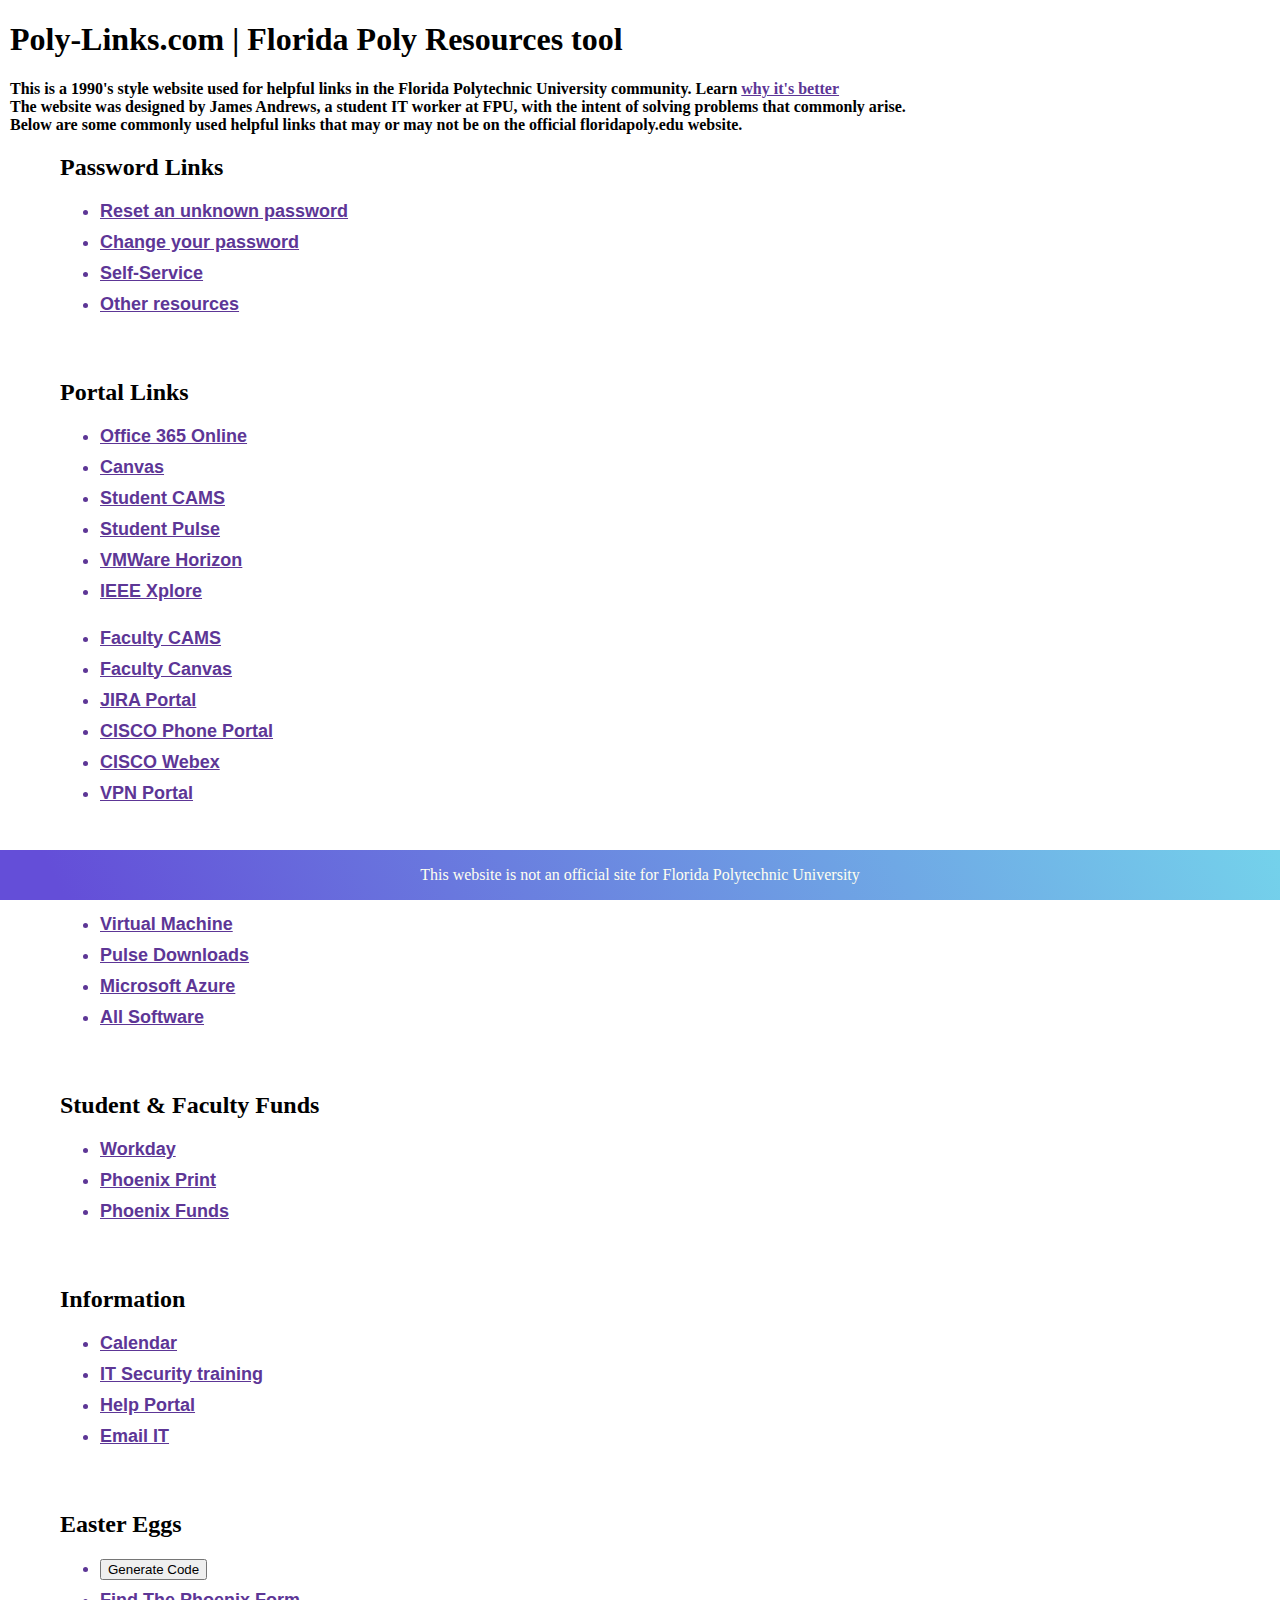
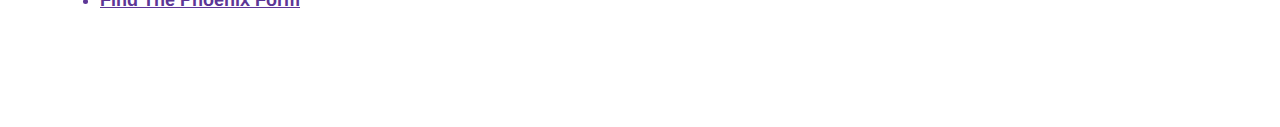
==== index.html @ 90a5541e "add faculty canvas" ====
<!DOCTYPE html>

<html lang="en">
<head>
  <!-- Boilerplate Meta Data -->
  <meta charset="UTF-8">
  <meta http-equiv="X-UA-Compatible" content="IE=edge">
  <!-- Schema  -->
  <meta itemprop="name" content="Poly Links">
  <meta itemprop="description" content="A 1990's style website used for helpful links in the Florida Polytechnic University community.">
  <meta itemprop="image" content="https://florida-poly.github.io/src/poly-links.png">
  
  <meta property="og:title" content="Poly-Links" />
  <meta property="og:type" content="website" />
  <meta property="og:description" content="A 1990's style website used for helpful links in the Florida Polytechnic University community." />
  <meta property="og:url" content="https://florida-poly.github.io/" />
  <meta property="og:image" content="https://florida-poly.github.io/src/poly-links.png" />
  
  <title>Poly-Links - FPU Resources</title>
  <link rel="shortcut icon" type="image/png" href="/src/favicon.png"/>
  <link rel="canonical" href="https://florida-poly.github.io/">
  <meta name="description" content="Poly Links is a 1990's style website for the florida-poly community. Hosted on Github pages">
  <meta name="viewport" content="width=device-width, initial-scale=1">
  
  <link rel="stylesheet" type="text/css" href="CSS/stylesheet.css">
  <script defer src="js/source.js"></script>
</head>

<h1>
  Poly-Links.com | Florida Poly Resources tool
</h1>
<b>
  This is a 1990's style website used for helpful links in the Florida Polytechnic University community. Learn <a href="https://florida-poly.github.io/contribute/">why it's better</a>
  <div>
  The website was designed by James Andrews, a student IT worker at FPU, with the intent of solving problems that commonly arise.
  </div>
  <div>
  Below are some commonly used helpful links that may or may not be on the official floridapoly.edu website.
  </div>
    <div class="dent">
        <h2>
            Password Links
        </h2>
        
        <ul>
            <li><a href="https://netid.floridapoly.org/Accounts/PasswordReset" target="_blank" rel="noreferrer">Reset an unknown password</a></li>
            <li><a href="https://netid.floridapoly.org/Accounts/PasswordChange" target="_blank" rel="noreferrer">Change your password</a></li>
            <li><a href="https://netid.floridapoly.org/Accounts/selfservice" target="_blank" rel="noreferrer">Self-Service</a></li>
            <li><a href="https://floridapoly.edu/resources/" target="_blank" rel="noreferrer">Other resources</a></li>
        </ul>
        <BR>
        <h2>
            Portal Links
        </h2>

        <ul>
            <li><a href="https://login.microsoftonline.com/login.srf" target="_blank" rel="noreferrer">Office 365 Online</a></li>
            <li><a href="https://floridapolytechnic.instructure.com/login/saml" target="_blank" rel="noreferrer">Canvas</a></li>
            <li><a href="https://cams.floridapoly.org/student/login.asp" target="_blank" rel="noreferrer">Student CAMS</a></li>
            <li><a href="https://pulse.floridapoly.edu/" target="_blank" rel="noreferrer">Student Pulse</a></li>
            <li><a href="https://apps.floridapoly.edu" target="_blank" rel="noreferrer">VMWare Horizon</a></li>
            <li><a href="http://flpoly-proxy.flvc.org/login?url=http://ieeexplore.ieee.org/" target="_blank" rel="noreferrer">IEEE Xplore</a></li>
        </ul>
        <ul>
            <li><a href="https://cams.floridapoly.org/faculty/login.asp" target="_blank" rel="noreferrer">Faculty CAMS</a></li>
            <li><a href="https://successprimers.instructure.com/" target="_blank" rel="noreferrer">Faculty Canvas</a></li>
            <li><a href="https://floridapoly.atlassian.net/" target="_blank" rel="noreferrer">JIRA Portal</a></li>
            <li><a href="https://ccc-ucm-01.floridapoly.org/ucmuser/" target="_blank" rel="noreferrer">CISCO Phone Portal</a></li>
            <li><a href="https://floridapoly.webex.com/" target="_blank" rel="noreferrer">CISCO Webex</a></li>
            <li><a href="https://florida-poly.github.io/vpn" rel="noreferrer">VPN Portal</a></li>
        </ul>
        <BR>
        <h2>
            Software
        </h2>

        <ul>
            <li><a href="https://apps.floridapoly.edu" target="_blank" rel="noreferrer">Virtual Machine</a></li>
            <li><a href="https://pulse.floridapoly.edu/software-downloads/" target="_blank" rel="noreferrer">Pulse Downloads</a></li>
            <li><a href="https://azureforeducation.microsoft.com/devtools" target="_blank" rel="noreferrer">Microsoft Azure</a></li>
            <li><a href="https://floridapoly.atlassian.net/servicedesk/customer/portal/4/article/536936449?src=297930503" target="_blank" rel="noreferrer">All Software</a></li>
        </ul>
        <BR>
        <h2>
            Student & Faculty Funds
        </h2>
        
        <ul>
            <li><a href="https://www.myworkday.com/flpoly/d/home.htmld" target="_blank" rel="noreferrer">Workday</a></li>
            <li><a href="https://phoenixprint.floridapoly.edu" target="_blank" rel="noreferrer">Phoenix Print</a></li>
            <li><a href="https://floridapolystudentlink.atriumcampus.com/" target="_blank" rel="noreferrer">Phoenix Funds</a></li>
        </ul>
        <BR>
        <h2>
            Information
        </h2>

        <ul>
            <li><a href="https://floridapoly.edu/academics/academic-calendar/index.php" target="_blank" rel="noreferrer">Calendar</a></li>
            <li><a href="https://training.knowbe4.com/learner/index.html" target="_blank" rel="noreferrer">IT Security training</a></li>
            <li><a href="https://help.floridapoly.edu" target="_blank" rel="noreferrer">Help Portal</a></li>
            <li><a href="mailto:helpdesk@floridapoly.edu" target="_blank">Email IT</a></li>
        </ul>
        <BR>
        <h2>
            Easter Eggs
        </h2>

        <ul>
            <li><button onclick="hack()">Generate Code</button>
            <li><a href="https://floridapoly.edu/find-the-phoenix-form.php" target="_blank" rel="noreferrer">Find The Phoenix Form</a></li>
        </ul>
    </div>
</b>

<BR>
<!--     <div align='center'><a href='https://github.com/Florida-Poly/Florida-Poly.github.io/'><img src='https://www.free-website-hit-counter.com/c.php?d=7&id=123476&s=55' border='0' alt='Hit Counter'></a></div> -->
<BR>
<BR>
<BR>
<BR>

<div class="footer">
  <p>This website is not an official site for Florida Polytechnic University</p>
</div>
  
</html>

<!-- Global site tag (gtag.js) - Google Analytics -->
<script async src="https://www.googletagmanager.com/gtag/js?id=UA-171069333-1"></script>
<script defer="defer">
  window.dataLayer = window.dataLayer || [];
  function gtag(){dataLayer.push(arguments);}
  gtag('js', new Date());

  gtag('config', 'UA-171069333-1');
</script>
---- CSS/stylesheet.css ----
body {
   margin: auto;
   padding-left: 10px;
}

a {
   color: #5D3696;
}

li {
   font-family: "Nunito Sans", sans-serif;
   color: #5D3696;
   font-size: large;
   font-weight: 700;
   padding-bottom: 10px;
}

.dent {
   padding-left: 50px;
   padding-right: 50px;
}

.footer {
   position: fixed;
   left: 0;
   bottom: 0;
   width: 100%;
   background-image: linear-gradient(243deg, #74D2EB 0%, #644ED8 95%);
   color: ivory;
   text-align: center;
}
.nf {
   background-image: linear-gradient(243deg, #74D2EB 0%, #644ED8 95%);
   background-color: linear-gradient(243deg, #74D2EB 0%, #644ED8 95%);
}
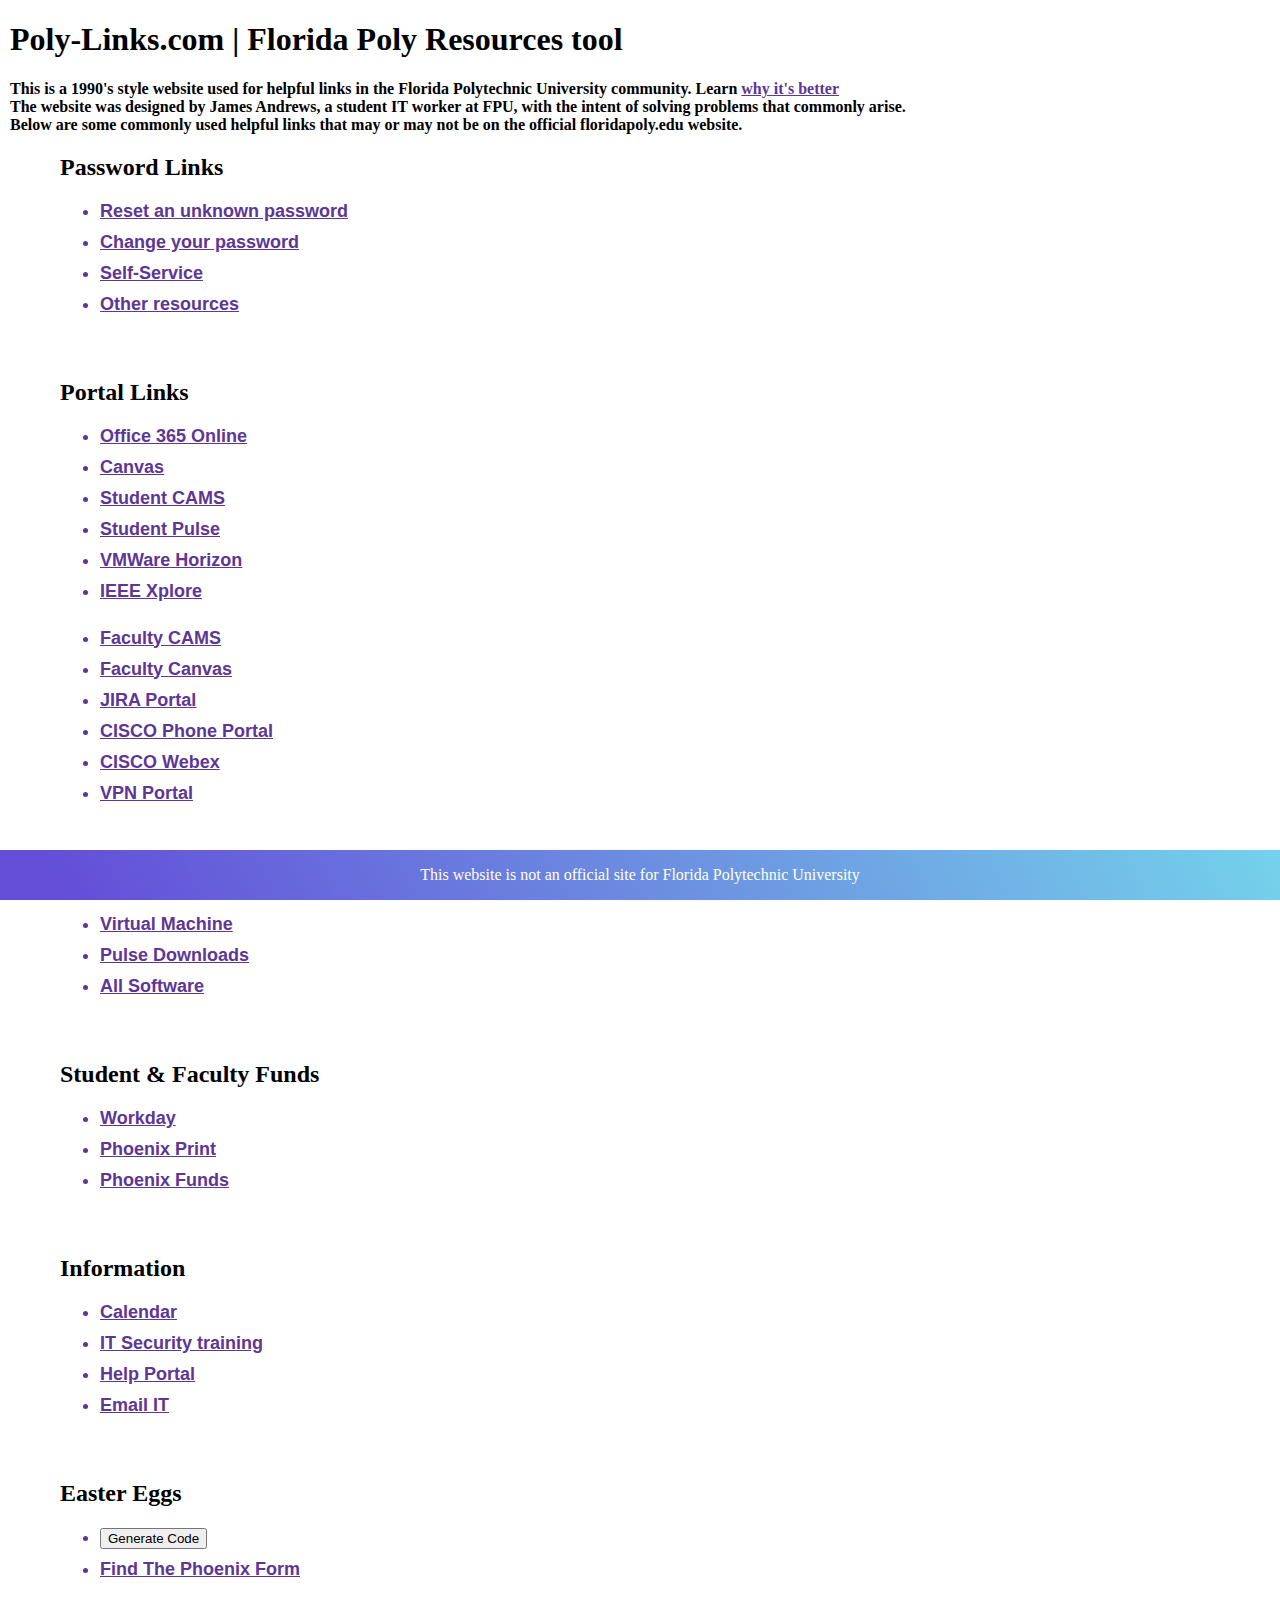
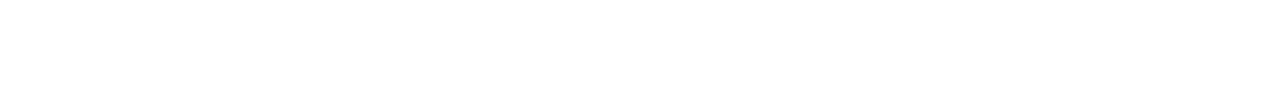
==== commit c10a92b1: "move azure" ====
--- a/index.html
+++ b/index.html
@@ -77,8 +77,7 @@
         <ul>
             <li><a href="https://apps.floridapoly.edu" target="_blank" rel="noreferrer">Virtual Machine</a></li>
             <li><a href="https://pulse.floridapoly.edu/software-downloads/" target="_blank" rel="noreferrer">Pulse Downloads</a></li>
-            <li><a href="https://azureforeducation.microsoft.com/devtools" target="_blank" rel="noreferrer">Microsoft Azure</a></li>
-            <li><a href="https://floridapoly.atlassian.net/servicedesk/customer/portal/4/article/536936449?src=297930503" target="_blank" rel="noreferrer">All Software</a></li>
+            <li><a href="https://florida-poly.github.io/software" rel="noreferrer">All Software</a></li>
         </ul>
         <BR>
         <h2>
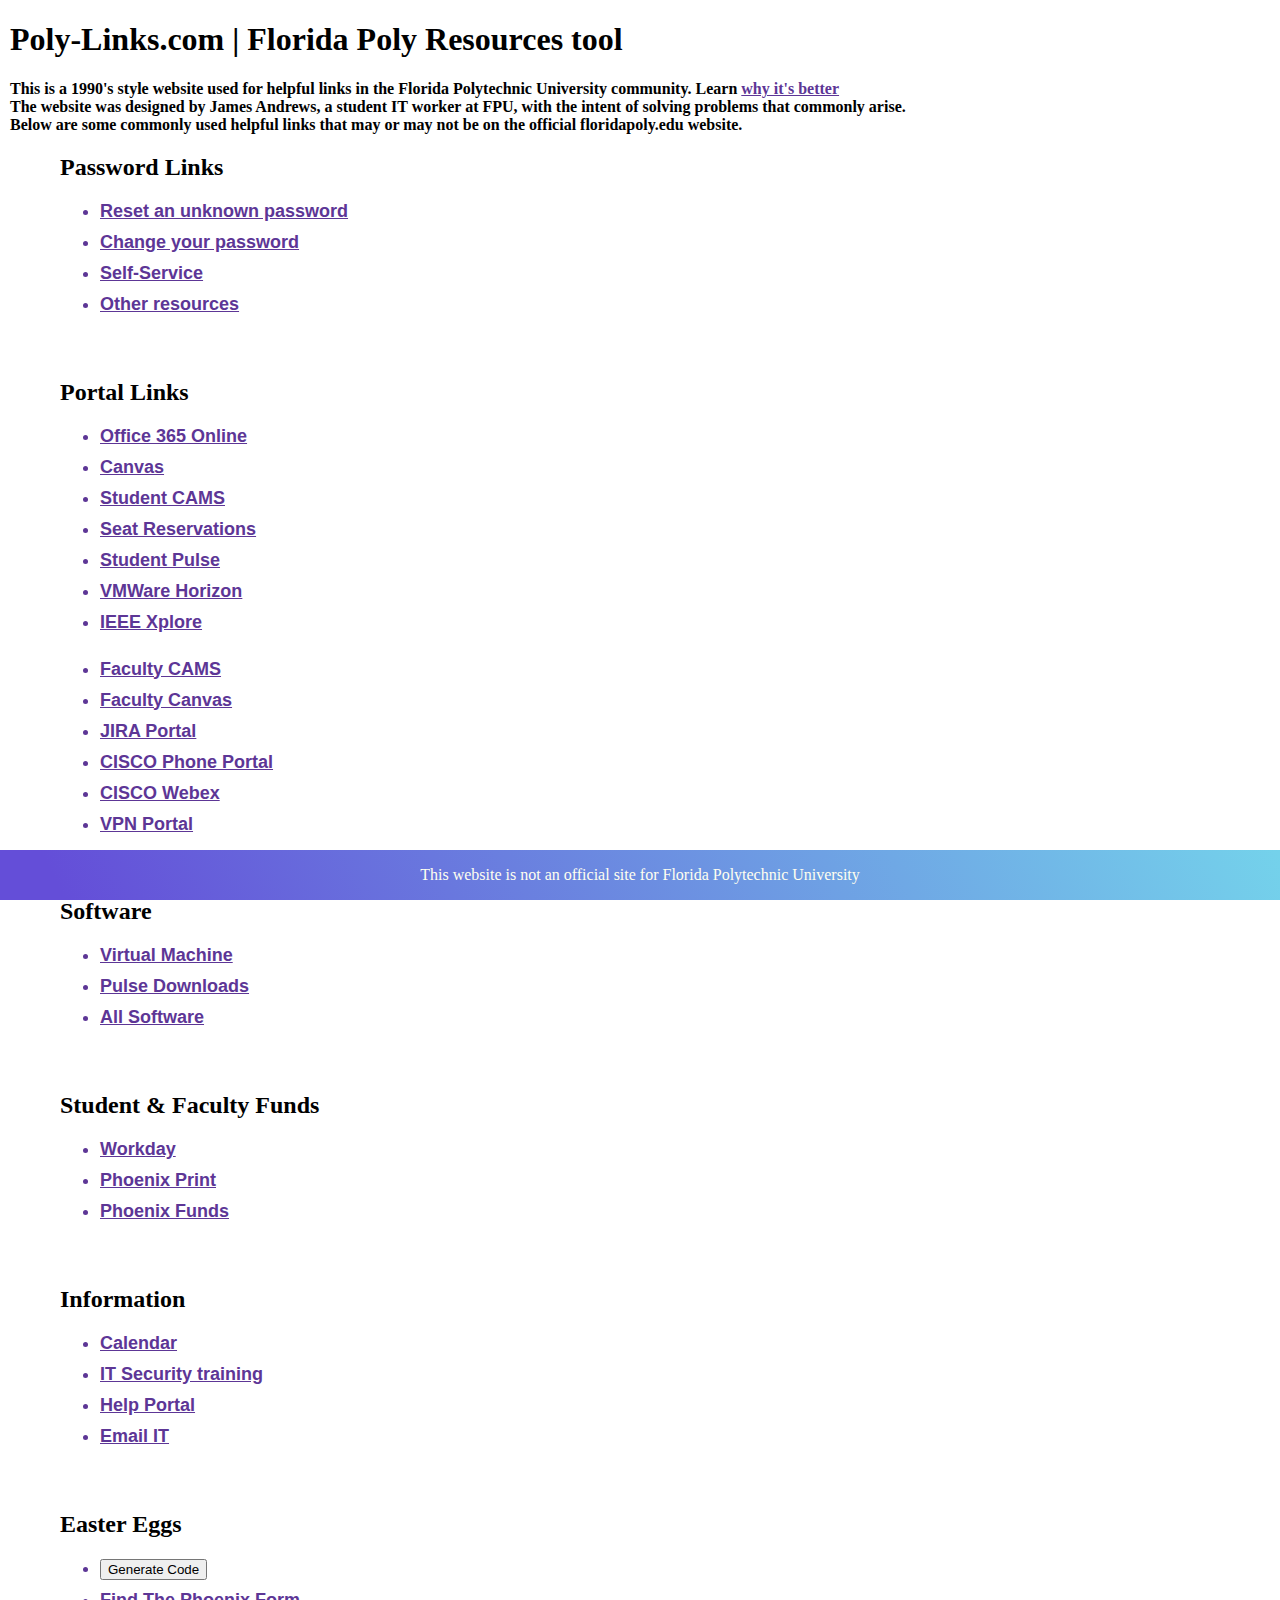
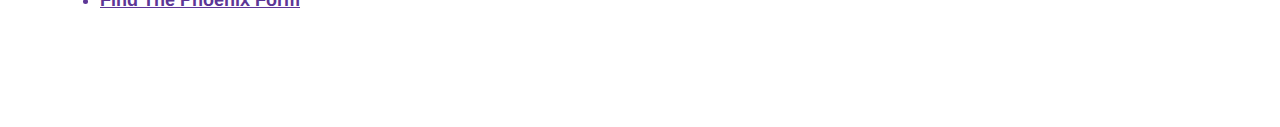
==== commit 02a483aa: "Add seat reservations" ====
--- a/index.html
+++ b/index.html
@@ -57,6 +57,7 @@
             <li><a href="https://login.microsoftonline.com/login.srf" target="_blank" rel="noreferrer">Office 365 Online</a></li>
             <li><a href="https://floridapolytechnic.instructure.com/login/saml" target="_blank" rel="noreferrer">Canvas</a></li>
             <li><a href="https://cams.floridapoly.org/student/login.asp" target="_blank" rel="noreferrer">Student CAMS</a></li>
+            <li><a href="https://netid.floridapoly.org/Accounts/SeatReservation/Student" target="_blank" rel="noreferrer">Seat Reservations</a></li>
             <li><a href="https://pulse.floridapoly.edu/" target="_blank" rel="noreferrer">Student Pulse</a></li>
             <li><a href="https://apps.floridapoly.edu" target="_blank" rel="noreferrer">VMWare Horizon</a></li>
             <li><a href="http://flpoly-proxy.flvc.org/login?url=http://ieeexplore.ieee.org/" target="_blank" rel="noreferrer">IEEE Xplore</a></li>
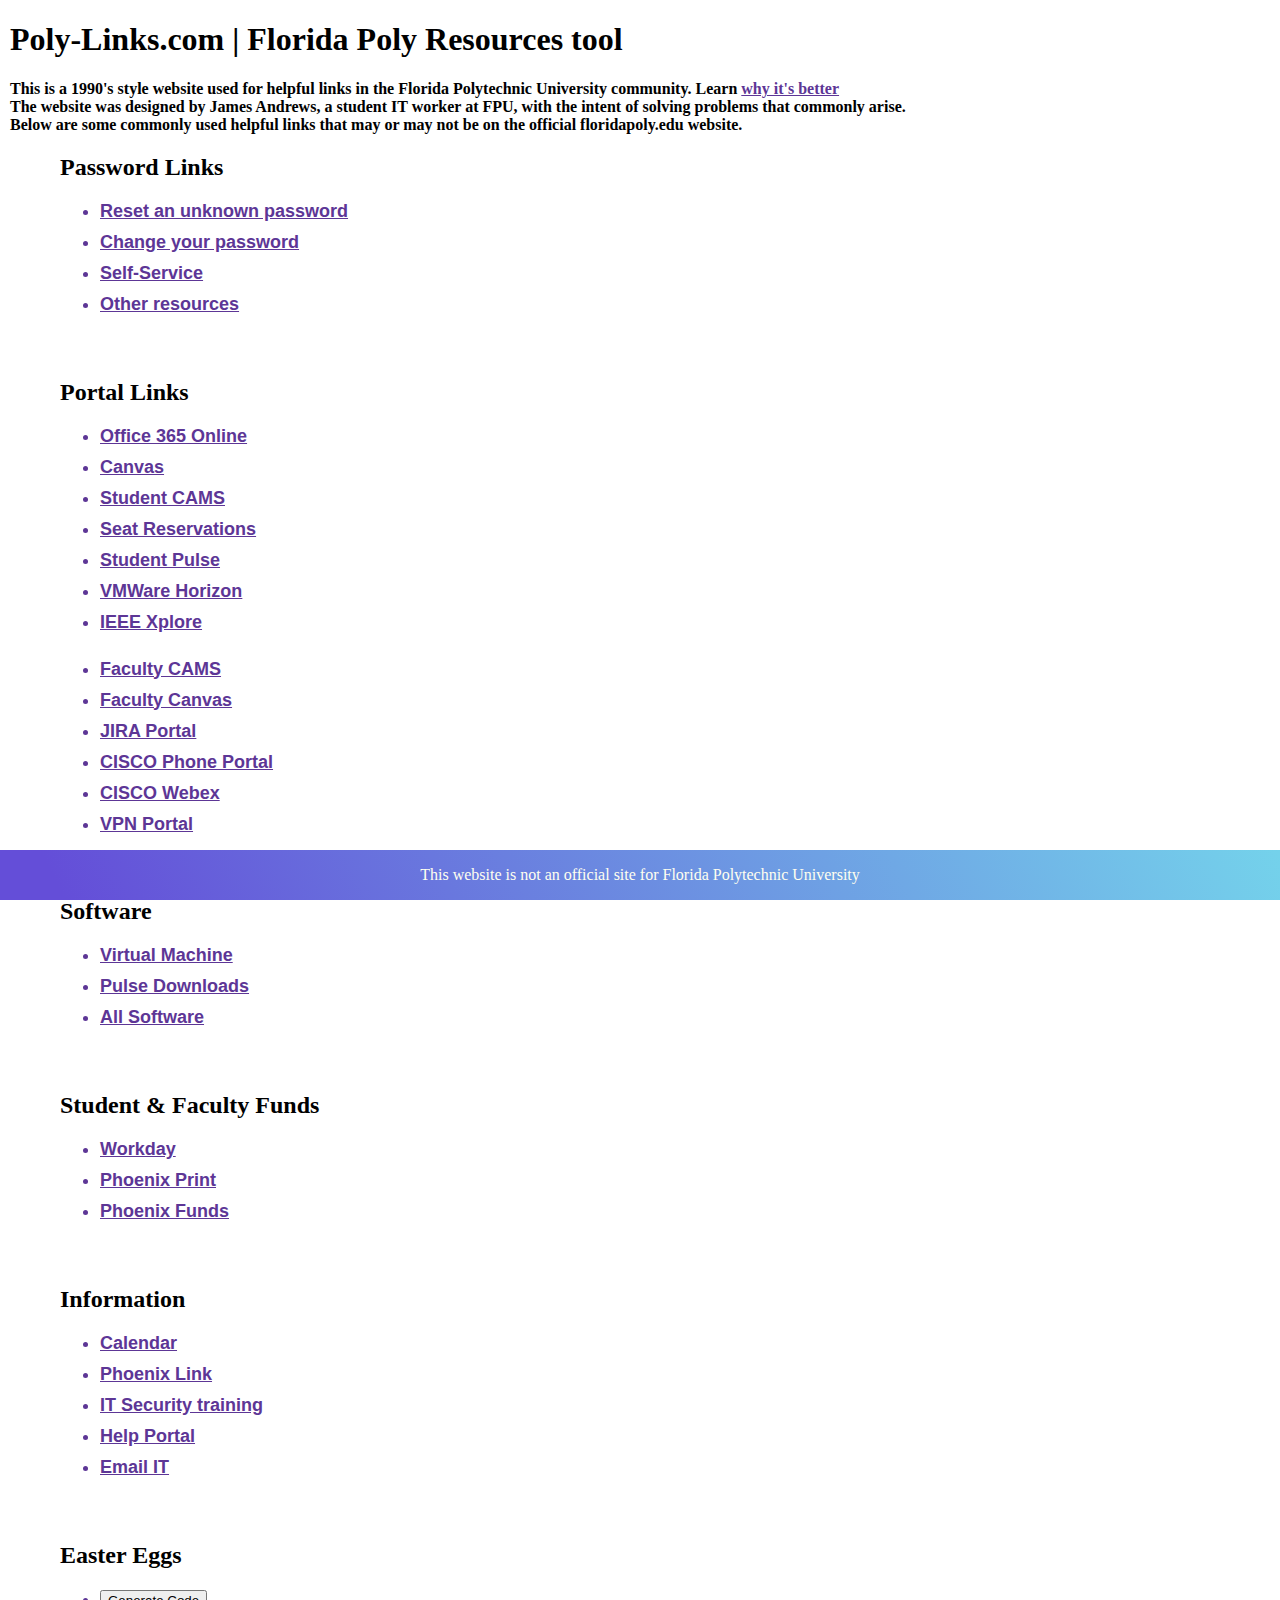
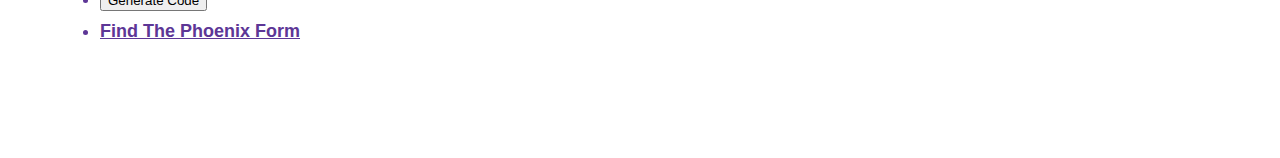
==== commit 13148853: "Add phoenix link" ====
--- a/index.html
+++ b/index.html
@@ -97,6 +97,7 @@
 
         <ul>
             <li><a href="https://floridapoly.edu/academics/academic-calendar/index.php" target="_blank" rel="noreferrer">Calendar</a></li>
+            <li><a href="https://floridapoly.campuslabs.com/engage/events" target="_blank" rel="noreferrer">Phoenix Link</a></li>
             <li><a href="https://training.knowbe4.com/learner/index.html" target="_blank" rel="noreferrer">IT Security training</a></li>
             <li><a href="https://help.floridapoly.edu" target="_blank" rel="noreferrer">Help Portal</a></li>
             <li><a href="mailto:helpdesk@floridapoly.edu" target="_blank">Email IT</a></li>
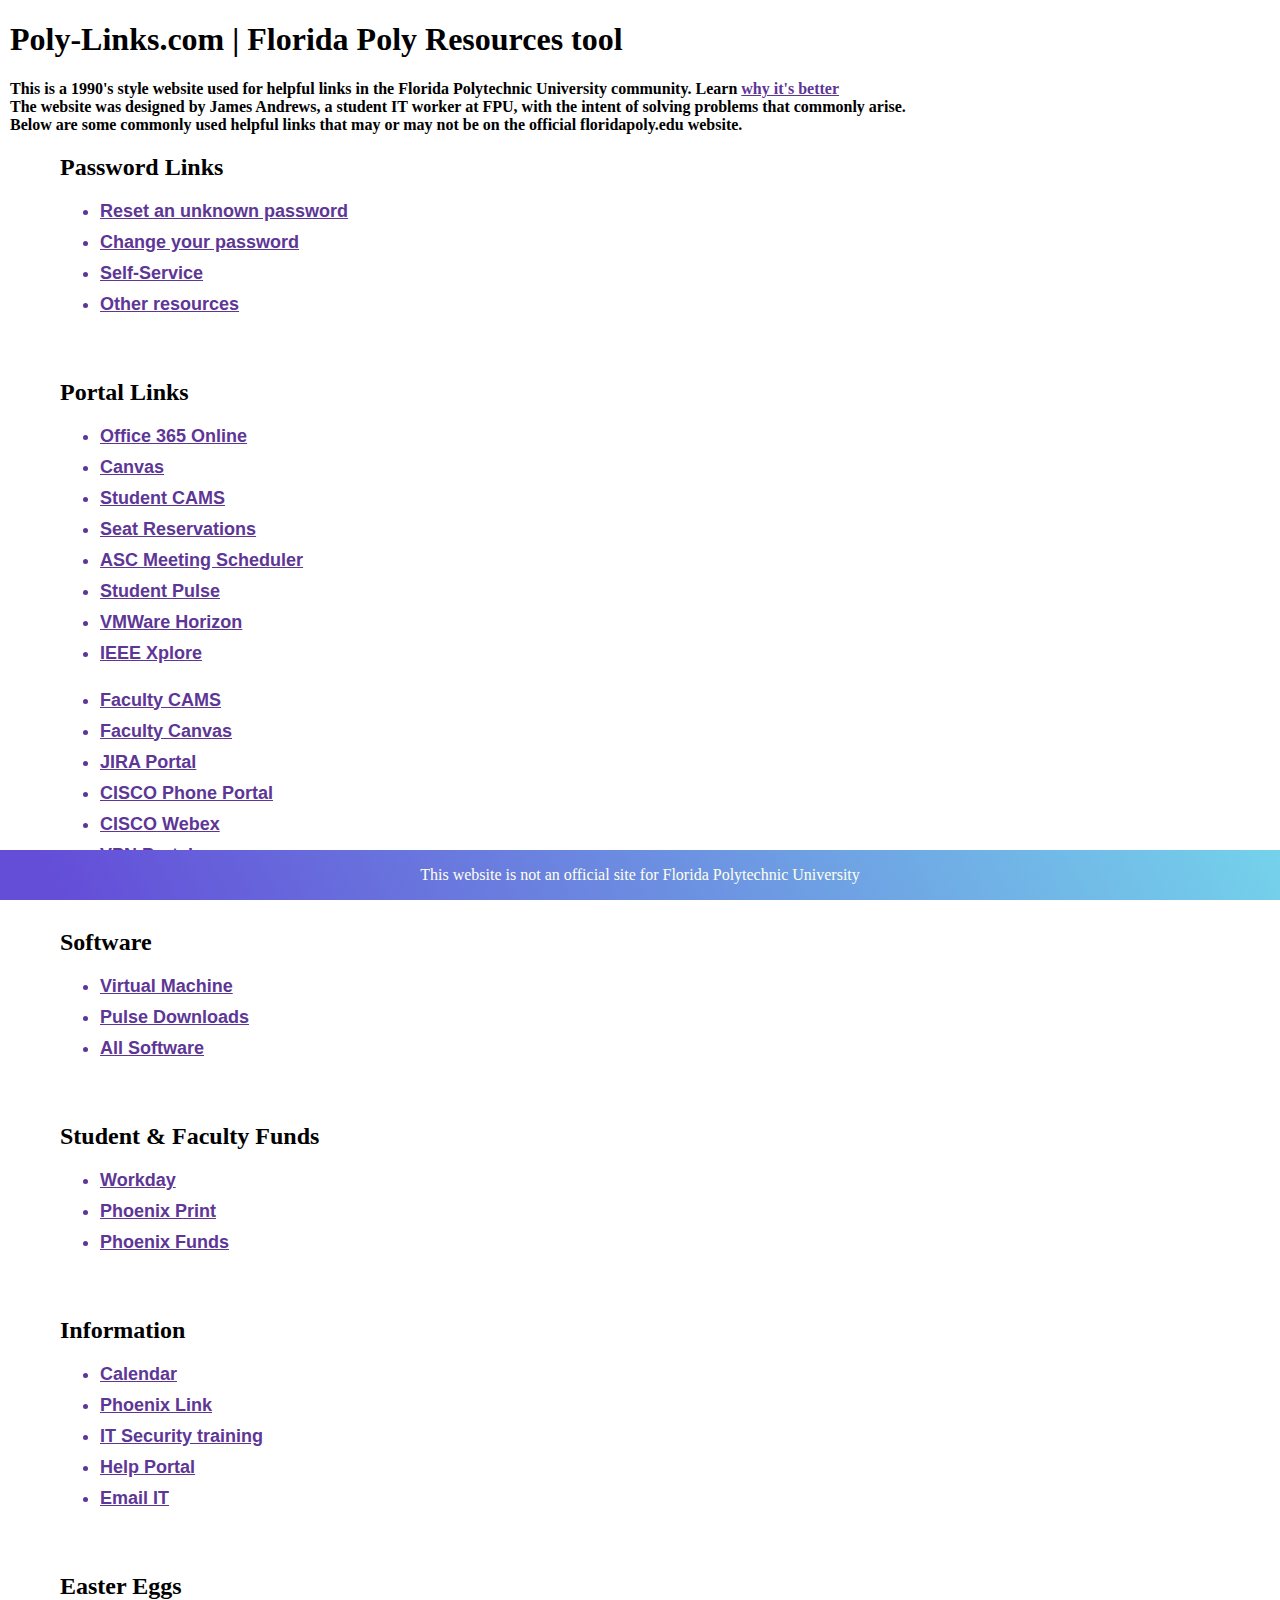
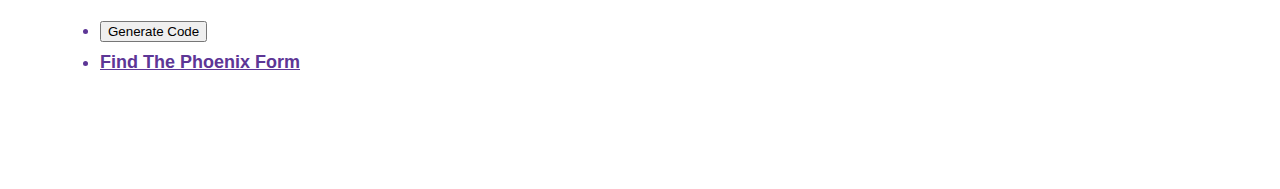
==== commit 24892442: "Added ASC Scheduler to links" ====
--- a/index.html
+++ b/index.html
@@ -58,6 +58,7 @@
             <li><a href="https://floridapolytechnic.instructure.com/login/saml" target="_blank" rel="noreferrer">Canvas</a></li>
             <li><a href="https://cams.floridapoly.org/student/login.asp" target="_blank" rel="noreferrer">Student CAMS</a></li>
             <li><a href="https://netid.floridapoly.org/Accounts/SeatReservation/Student" target="_blank" rel="noreferrer">Seat Reservations</a></li>
+            <li><a href="https://floridapoly.craniumcafe.com/group/advising/scheduler" target="_blank" rel"noreferrer">ASC Meeting Scheduler</a></li>
             <li><a href="https://pulse.floridapoly.edu/" target="_blank" rel="noreferrer">Student Pulse</a></li>
             <li><a href="https://apps.floridapoly.edu" target="_blank" rel="noreferrer">VMWare Horizon</a></li>
             <li><a href="http://flpoly-proxy.flvc.org/login?url=http://ieeexplore.ieee.org/" target="_blank" rel="noreferrer">IEEE Xplore</a></li>
@@ -106,7 +107,6 @@
         <h2>
             Easter Eggs
         </h2>
-
         <ul>
             <li><button onclick="hack()">Generate Code</button>
             <li><a href="https://floridapoly.edu/find-the-phoenix-form.php" target="_blank" rel="noreferrer">Find The Phoenix Form</a></li>
